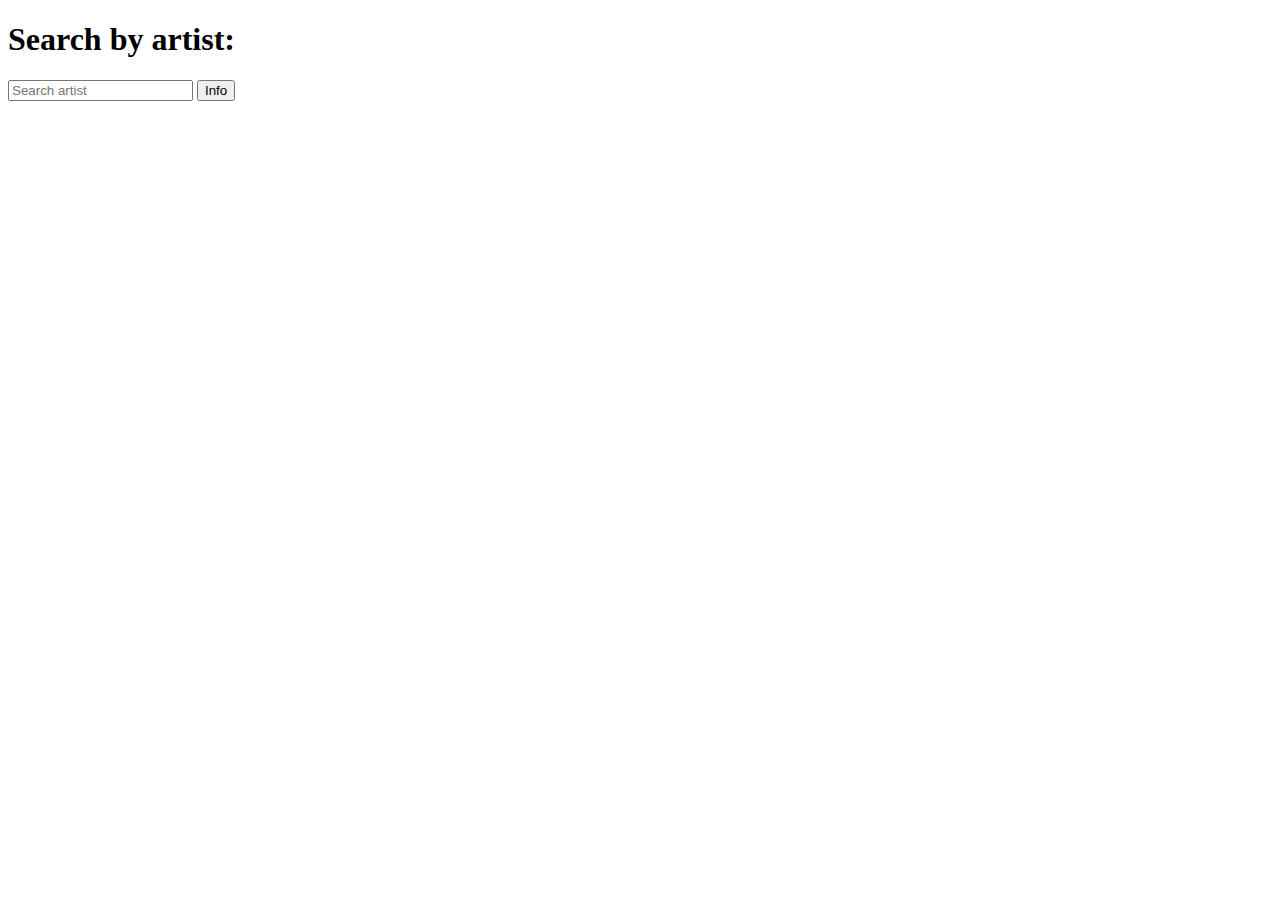
==== apispotify2/index.html @ 250ea4b4 "Actitivat_5" ====
<!DOCTYPE html>
<html lang="en">
<head>
  <meta charset="UTF-8">
  <meta http-equiv="X-UA-Compatible" content="IE=edge">
  <meta name="viewport" content="width=device-width, initial-scale=1.0">
  <title>Spotify API data</title>
  <link rel="stylesheet" href="css/site.css" />
</head>
<body>
  <h1>Search by artist:</h1>
  <input type="text" placeholder="Search artist" id="artistName"/>
  <button id="bgetArtist">Info</button>

  <div id="results">

  </div>
  <img src="" alt="" height="" width="">
  <script src="https://code.jquery.com/jquery-3.6.1.min.js" integrity="sha256-o88AwQnZB+VDvE9tvIXrMQaPlFFSUTR+nldQm1LuPXQ=" crossorigin="anonymous"></script>
  <script type="text/javascript" src="js/spotify-client.js"></script>
</body>
</html>
---- apispotify2/css/site.css ----
#results{
  margin-top: 2em;
  display: flex;
  display: flex;
  flex-direction: column;
}

form label{
  display: inline-block;
  width: 30%;
}
.artist{
  display: flex;
  flex-direction: column;
}
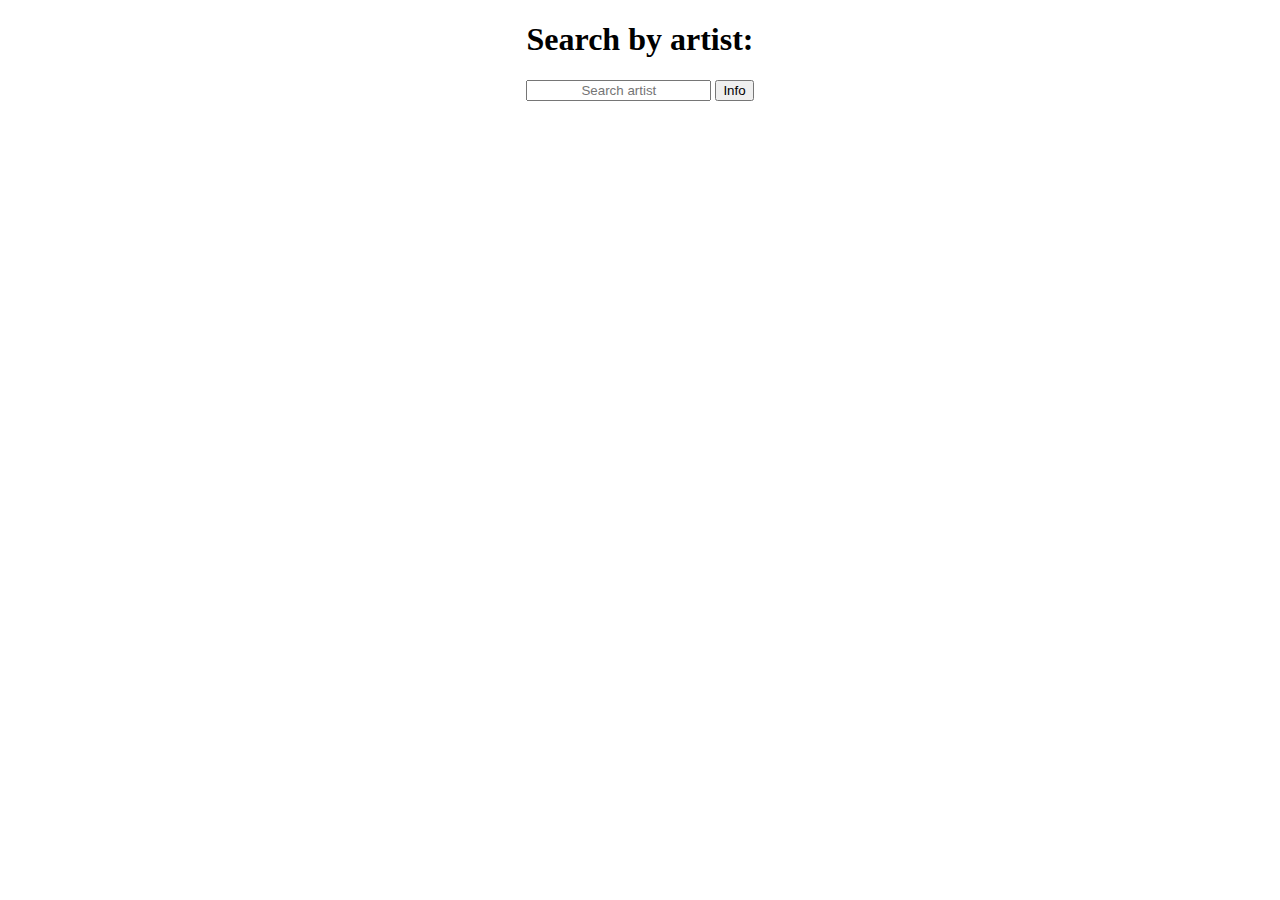
==== commit e1f907fe: "Finish Song Side" ====
--- a/apispotify2/index.html
+++ b/apispotify2/index.html
@@ -11,9 +11,14 @@
   <h1>Search by artist:</h1>
   <input type="text" placeholder="Search artist" id="artistName"/>
   <button id="bgetArtist">Info</button>
-
+<span data-id="test"></span>
   <div id="results">
 
+  </div>
+  <div>
+    <h1 id="title"><a href="" data-id="+album.id+" class='albumId'></a></h1>
+    <h6 id="artist"></h6>
+    <img src="" height="" width="" alt="">
   </div>
   <img src="" alt="" height="" width="">
   <script src="https://code.jquery.com/jquery-3.6.1.min.js" integrity="sha256-o88AwQnZB+VDvE9tvIXrMQaPlFFSUTR+nldQm1LuPXQ=" crossorigin="anonymous"></script>
--- a/apispotify2/css/site.css
+++ b/apispotify2/css/site.css
@@ -1,8 +1,10 @@
-
+*{
+  text-align: center;
+}
 #results{
   margin-top: 2em;
   display: flex;
-  display: flex;
+  align-items: center;
   flex-direction: column;
 }
 
@@ -12,5 +14,6 @@
 }
 .artist{
   display: flex;
+  align-items: center;
   flex-direction: column;
-}+}
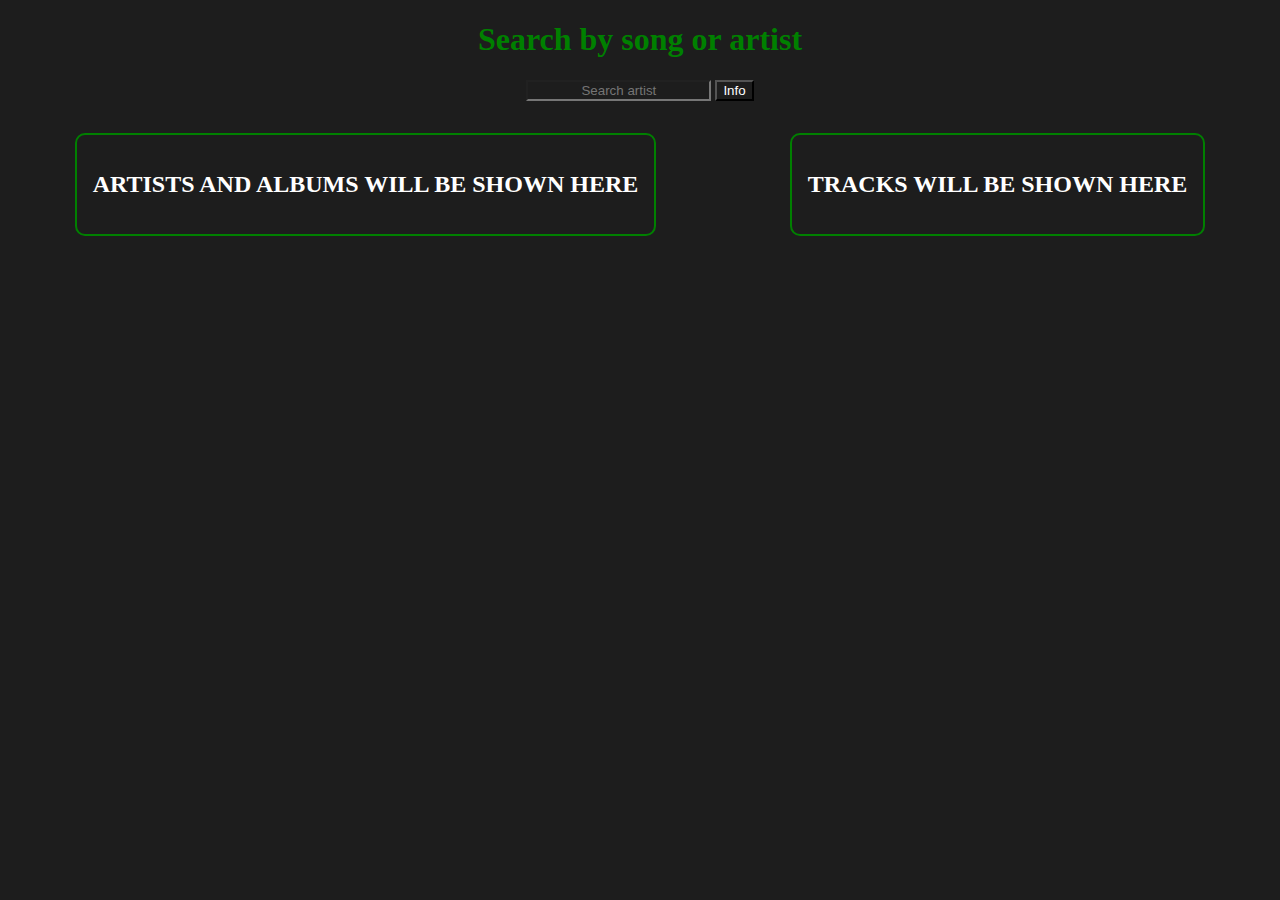
==== commit ee005df1: "Entrega Preliminar final." ====
--- a/apispotify2/index.html
+++ b/apispotify2/index.html
@@ -8,18 +8,19 @@
   <link rel="stylesheet" href="css/site.css" />
 </head>
 <body>
-  <h1>Search by artist:</h1>
+  <h1>Search by song or artist</h1>
   <input type="text" placeholder="Search artist" id="artistName"/>
   <button id="bgetArtist">Info</button>
-<span data-id="test"></span>
-  <div id="results">
-
+  <div id="outputs">
+    <div id="results">
+      <h2>ARTISTS AND ALBUMS WILL BE SHOWN HERE</h2>
+    </div>
+    <div id="tracks">
+      <h2>TRACKS WILL BE SHOWN HERE</h2>
+      
+    </div>
   </div>
-  <div>
-    <h1 id="title"><a href="" data-id="+album.id+" class='albumId'></a></h1>
-    <h6 id="artist"></h6>
-    <img src="" height="" width="" alt="">
-  </div>
+  
   <img src="" alt="" height="" width="">
   <script src="https://code.jquery.com/jquery-3.6.1.min.js" integrity="sha256-o88AwQnZB+VDvE9tvIXrMQaPlFFSUTR+nldQm1LuPXQ=" crossorigin="anonymous"></script>
   <script type="text/javascript" src="js/spotify-client.js"></script>
--- a/apispotify2/css/site.css
+++ b/apispotify2/css/site.css
@@ -1,13 +1,24 @@
 *{
   text-align: center;
+  background-color: rgb(29, 29, 29);
+  color: white;
 }
+
 #results{
   margin-top: 2em;
   display: flex;
   align-items: center;
   flex-direction: column;
+  border: 2px solid green;
+  padding: 1em;
+  border-radius: 10px;
 }
-
+#tracks{
+  margin-top: 2em;
+  padding: 1em;
+  border: 2px solid green;
+  border-radius: 10px;
+}
 form label{
   display: inline-block;
   width: 30%;
@@ -16,4 +27,74 @@
   display: flex;
   align-items: center;
   flex-direction: column;
+  margin-bottom: 4em;
 }
+.album{
+  display: flex;
+  align-items: center;
+  flex-direction: column;
+  margin-bottom: 4em;
+  
+}
+
+.track{
+  display: flex;
+  justify-content: space-between;
+  
+  padding: 1em;
+}
+p{
+  margin-right: 1em;
+  margin-left: 1em;
+}
+h1{
+  color: green;
+}
+a:hover{
+  color: green;
+}
+
+@media (min-width: 30em) {
+  *{
+    text-align: center;
+  }
+  #outputs{
+    display: flex;
+    justify-content: space-around;
+  }
+  #results{
+    margin-top: 2em;
+    display: flex;
+    align-items: center;
+    flex-direction: column;
+    border: 2px solid green;
+    padding: 1em;
+    border-radius: 10px;
+  }
+  #tracks{
+    margin-top: 2em;
+    padding: 1em;
+    border: 2px solid green;
+    border-radius: 10px;
+  }
+  form label{
+    display: inline-block;
+    width: 30%;
+  }
+  .artist{
+    display: flex;
+    align-items: center;
+    flex-direction: column;
+  }
+  
+  .track{
+    display: flex;
+    justify-content: space-between;
+    border: 1px solid green;
+    padding: 1em;
+  }
+  p{
+    margin-right: 1em;
+    margin-left: 1em;
+  }
+}